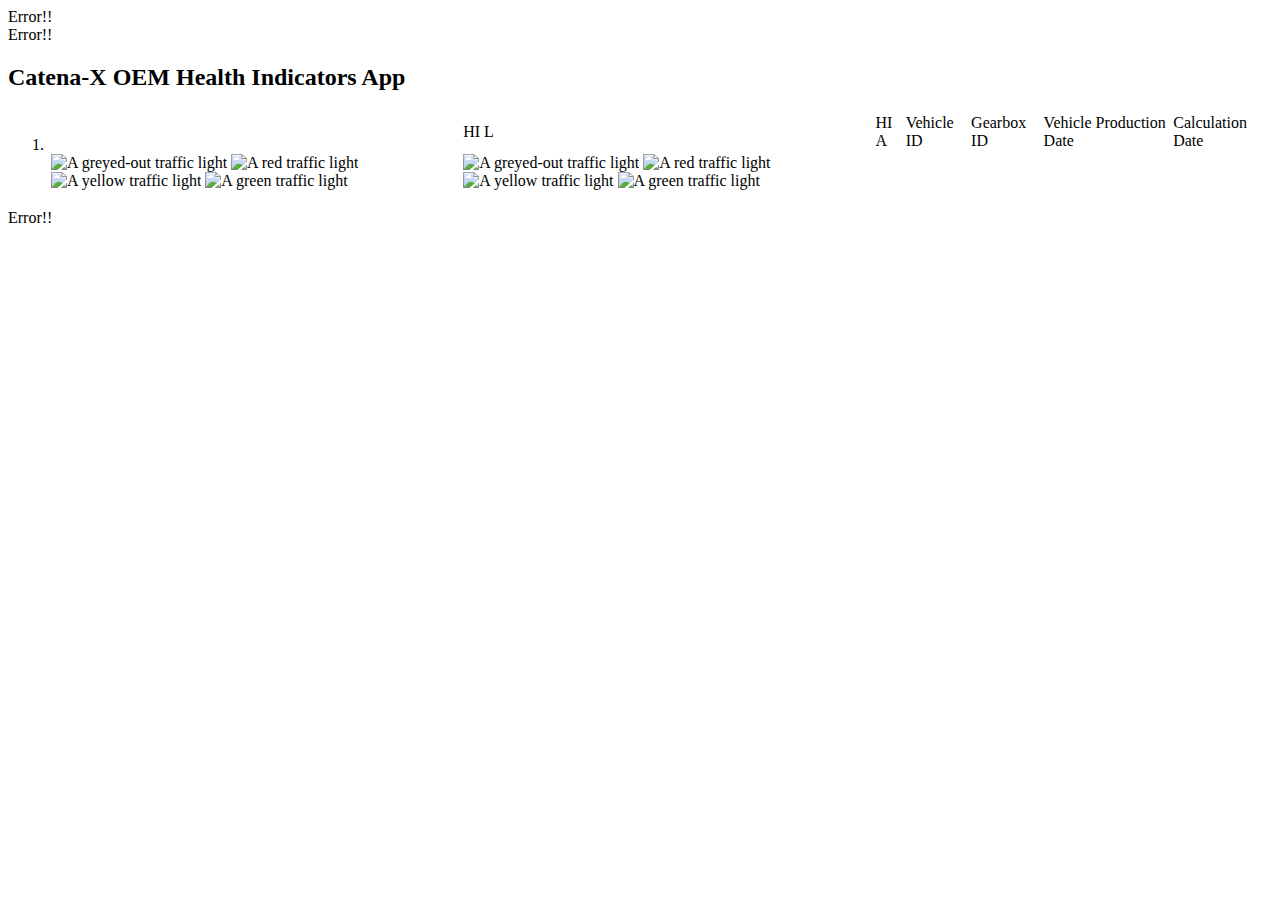
==== src/main/resources/templates/index.html @ c2d330c7 "Implemented first basic version of webinterface." ====
<!DOCTYPE html>
<html dir="ltr" lang="en-US" xmlns:th="http://www.thymeleaf.org">
<div th:replace="fragments/cx-header :: head"> Error!! </div>
<div th:replace="fragments/cx-header :: header"> Error!! </div>
<body data-page="1" data-layout="0" class="scrolling">
      <main id="content">
         <a id="query"></a>
         <section id="c9" class="frame frame-default frame-type-catena_faq frame-layout-0">
            <div class="ce-main">
               <div class="faq">
                  <div class="container-outer">
                     <div class="faq-header row">
                        <div class="offset-sm-1 offset-md-2 col-sm-10 col-lg-6">
                           <header class="ce-header">
                              <h2 id="query_headline" class="ce-headline ">
                                 Catena-X OEM Health Indicators App
                              </h2>
                           </header>
                        </div>
                     </div>

                     <div class="faq-items row" id="faq9">
                        <div class="offset-sm-1 offset-md-2 col-16 col-sm-14 col-md-12">
                           <ol class="list-unstyled">
                              <li class="faq-item">
                                 <div class="faq-answer collapse show" id="data_body_0" aria-labelledby="data_header_0" data-parent="#faq9">
                                    <div class="faq-answer-body" id="table-div">
                                       <table sytle="border-collapse: separate; border-spacing: 5px 0;">
                                          <tbody>
                                             <th>
                                                <td>HI L</td>
                                                <td>HI A</td>
                                                <td>Vehicle ID</td>
                                                <td>Gearbox ID</td>
                                                <td>Vehicle Production Date</td>
                                                <td>Calculation Date</td>
                                             </th>
                                             <tr th:each="hiVehicle: ${hiVehicles}">
                                                <td th:switch="${hiVehicle.healthStateLoadSpectra}">
                                                   <img th:case="${T(net.catena_x.btp.hi.oem.frontend.model.enums.HIFHealthState).CALCULATION_PENDING}" source="" alt="A greyed-out traffic light"/>
                                                   <img th:case="${T(net.catena_x.btp.hi.oem.frontend.model.enums.HIFHealthState).RED}" source="" alt="A red traffic light"/>
                                                   <img th:case="${T(net.catena_x.btp.hi.oem.frontend.model.enums.HIFHealthState).YELLOW}" source="" alt="A yellow traffic light"/>
                                                   <img th:case="${T(net.catena_x.btp.hi.oem.frontend.model.enums.HIFHealthState).GREEN}" source="" alt="A green traffic light"/>
                                                </td>
                                                <td th:switch="${hiVehicle.healthStateAdaptionValues}">
                                                   <img th:case="${T(net.catena_x.btp.hi.oem.frontend.model.enums.HIFHealthState).CALCULATION_PENDING}" source="" alt="A greyed-out traffic light"/>
                                                   <img th:case="${T(net.catena_x.btp.hi.oem.frontend.model.enums.HIFHealthState).RED}" source="" alt="A red traffic light"/>
                                                   <img th:case="${T(net.catena_x.btp.hi.oem.frontend.model.enums.HIFHealthState).YELLOW}" source="" alt="A yellow traffic light"/>
                                                   <img th:case="${T(net.catena_x.btp.hi.oem.frontend.model.enums.HIFHealthState).GREEN}" source="" alt="A green traffic light"/>
                                                </td>
                                                <td><span th:text="${hiVehicle.vehicleId}"></span></td>
                                                <td><span th:text="${hiVehicle.gearboxId}"></span></td>
                                                <td><span th:text="${hiVehicle.productionDate}"></span></td>
                                                <td><span th:text="${hiVehicle.updateTimestamp}"></span></td>
                                             </tr>
                                          </tbody>
                                       </table>
                                    </div>
                                 </div>
                              </li>
                           </ol>
                        </div>
                     </div>
                  </div>
               </div>
            </div>
         </section>
      </main>
   </div>
   <div th:replace="fragments/cx-footer :: footer"> Error!! </div>
   <!--<script src="queries.js"></script> This script does not seem to exist -->
   <script th:src="@{merged-9dfaf80662c2d8b32c41551c3d577705-34e00f9ce05b956f9668a.js}"></script>
</body>
</html>
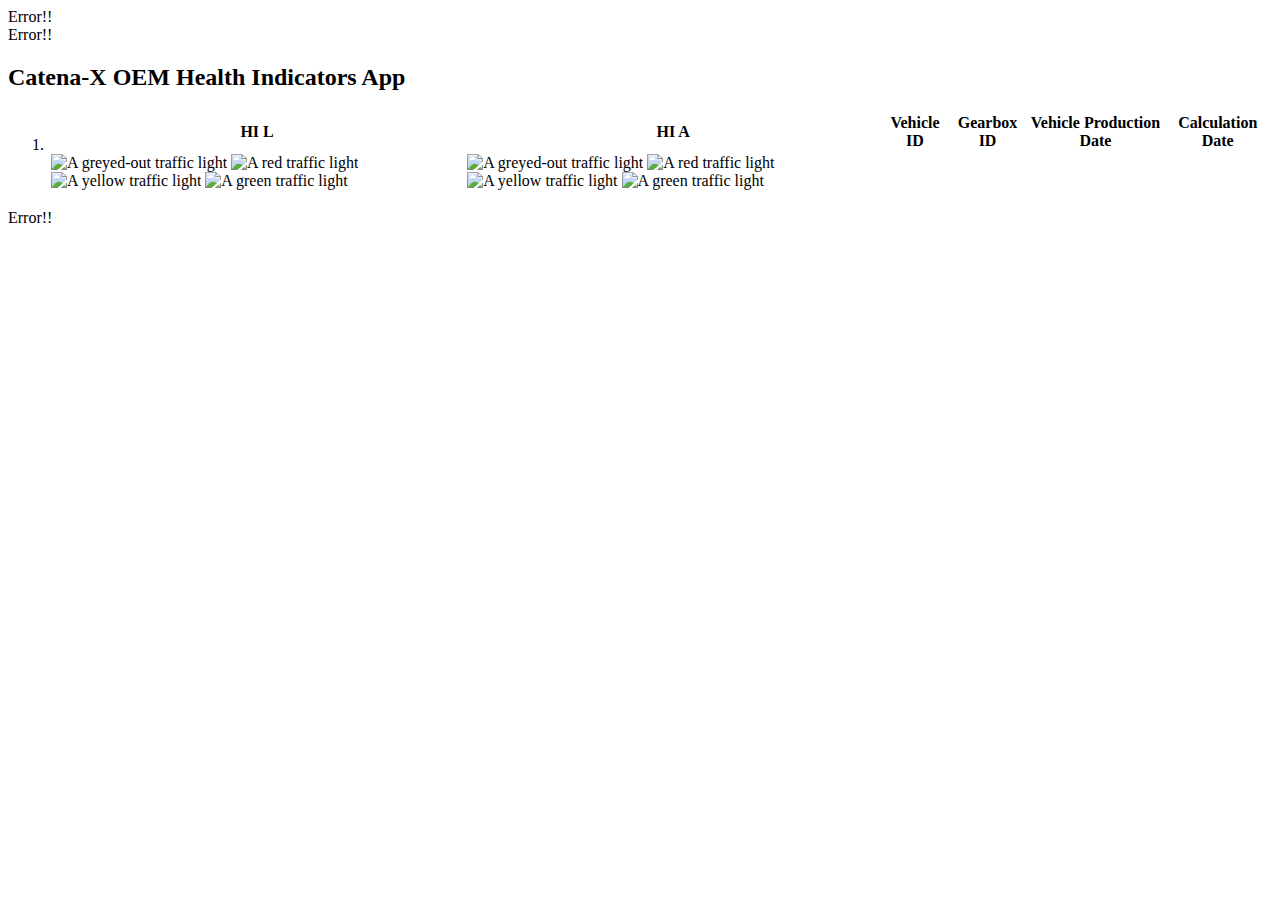
==== commit 77903555: "Added traffic lights to the web interface." ====
--- a/src/main/resources/templates/index.html
+++ b/src/main/resources/templates/index.html
@@ -26,27 +26,29 @@
                                  <div class="faq-answer collapse show" id="data_body_0" aria-labelledby="data_header_0" data-parent="#faq9">
                                     <div class="faq-answer-body" id="table-div">
                                        <table sytle="border-collapse: separate; border-spacing: 5px 0;">
+                                          <thead>
+                                             <tr>
+                                                <th>HI L</th>
+                                                <th>HI A</th>
+                                                <th>Vehicle ID</th>
+                                                <th>Gearbox ID</th>
+                                                <th>Vehicle Production Date</th>
+                                                <th>Calculation Date</th>
+                                             </tr>
+                                          </thead>
                                           <tbody>
-                                             <th>
-                                                <td>HI L</td>
-                                                <td>HI A</td>
-                                                <td>Vehicle ID</td>
-                                                <td>Gearbox ID</td>
-                                                <td>Vehicle Production Date</td>
-                                                <td>Calculation Date</td>
-                                             </th>
                                              <tr th:each="hiVehicle: ${hiVehicles}">
                                                 <td th:switch="${hiVehicle.healthStateLoadSpectra}">
-                                                   <img th:case="${T(net.catena_x.btp.hi.oem.frontend.model.enums.HIFHealthState).CALCULATION_PENDING}" source="" alt="A greyed-out traffic light"/>
-                                                   <img th:case="${T(net.catena_x.btp.hi.oem.frontend.model.enums.HIFHealthState).RED}" source="" alt="A red traffic light"/>
-                                                   <img th:case="${T(net.catena_x.btp.hi.oem.frontend.model.enums.HIFHealthState).YELLOW}" source="" alt="A yellow traffic light"/>
-                                                   <img th:case="${T(net.catena_x.btp.hi.oem.frontend.model.enums.HIFHealthState).GREEN}" source="" alt="A green traffic light"/>
+                                                   <img th:case="${T(net.catena_x.btp.hi.oem.frontend.model.enums.HIFHealthState).CALCULATION_PENDING}" class="tlimage" src="/tlgrey.png" alt="A greyed-out traffic light"/>
+                                                   <img th:case="${T(net.catena_x.btp.hi.oem.frontend.model.enums.HIFHealthState).RED}" class="tlimage" src="/tlred.png" alt="A red traffic light"/>
+                                                   <img th:case="${T(net.catena_x.btp.hi.oem.frontend.model.enums.HIFHealthState).YELLOW}" class="tlimage" src="/tlyellow.png" alt="A yellow traffic light"/>
+                                                   <img th:case="${T(net.catena_x.btp.hi.oem.frontend.model.enums.HIFHealthState).GREEN}" class="tlimage" src="/tlgreen.png" alt="A green traffic light"/>
                                                 </td>
                                                 <td th:switch="${hiVehicle.healthStateAdaptionValues}">
-                                                   <img th:case="${T(net.catena_x.btp.hi.oem.frontend.model.enums.HIFHealthState).CALCULATION_PENDING}" source="" alt="A greyed-out traffic light"/>
-                                                   <img th:case="${T(net.catena_x.btp.hi.oem.frontend.model.enums.HIFHealthState).RED}" source="" alt="A red traffic light"/>
-                                                   <img th:case="${T(net.catena_x.btp.hi.oem.frontend.model.enums.HIFHealthState).YELLOW}" source="" alt="A yellow traffic light"/>
-                                                   <img th:case="${T(net.catena_x.btp.hi.oem.frontend.model.enums.HIFHealthState).GREEN}" source="" alt="A green traffic light"/>
+                                                   <img th:case="${T(net.catena_x.btp.hi.oem.frontend.model.enums.HIFHealthState).CALCULATION_PENDING}" class="tlimage" src="/tlgrey.png" alt="A greyed-out traffic light"/>
+                                                   <img th:case="${T(net.catena_x.btp.hi.oem.frontend.model.enums.HIFHealthState).RED}" class="tlimage" src="/tlred.png" alt="A red traffic light"/>
+                                                   <img th:case="${T(net.catena_x.btp.hi.oem.frontend.model.enums.HIFHealthState).YELLOW}" class="tlimage" src="/tlyellow.png" alt="A yellow traffic light"/>
+                                                   <img th:case="${T(net.catena_x.btp.hi.oem.frontend.model.enums.HIFHealthState).GREEN}" class="tlimage" src="/tlgreen.png" alt="A green traffic light"/>
                                                 </td>
                                                 <td><span th:text="${hiVehicle.vehicleId}"></span></td>
                                                 <td><span th:text="${hiVehicle.gearboxId}"></span></td>
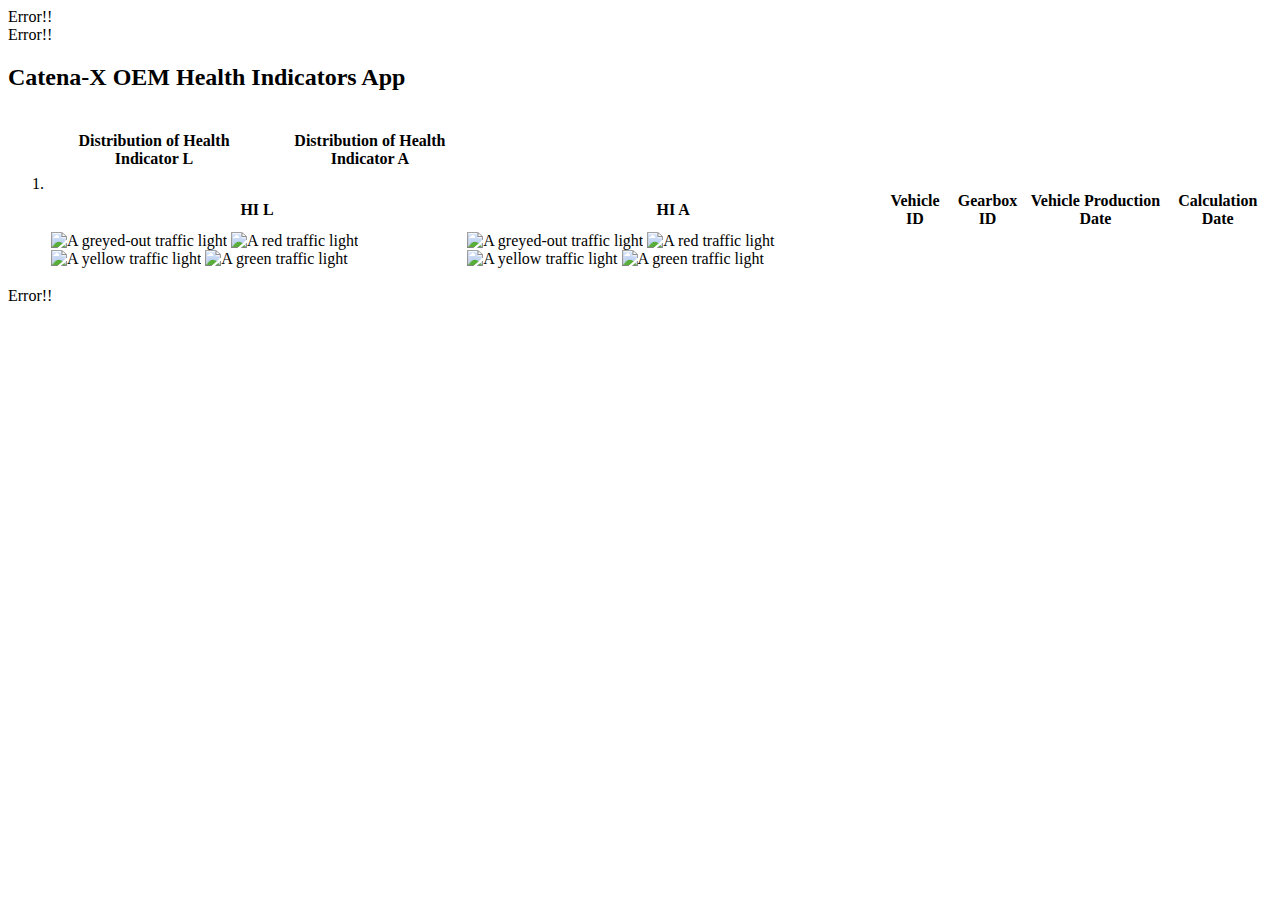
==== commit de041a9e: "Implemented Plotly Histograms for HI Frontend" ====
--- a/src/main/resources/templates/index.html
+++ b/src/main/resources/templates/index.html
@@ -3,6 +3,7 @@
 <div th:replace="fragments/cx-header :: head"> Error!! </div>
 <div th:replace="fragments/cx-header :: header"> Error!! </div>
 <body data-page="1" data-layout="0" class="scrolling">
+      <script src="https://cdn.plot.ly/plotly-2.16.3.min.js"></script>
       <main id="content">
          <a id="query"></a>
          <section id="c9" class="frame frame-default frame-type-catena_faq frame-layout-0">
@@ -24,6 +25,45 @@
                            <ol class="list-unstyled">
                               <li class="faq-item">
                                  <div class="faq-answer collapse show" id="data_body_0" aria-labelledby="data_header_0" data-parent="#faq9">
+                                    <div id="plot.area" style="overflow: hidden;vertical-align: middle;display: table-cell;padding: 0;margin: 0;">
+                                       <div id="plot1" style="display: inline-block;width: 45%;height: auto;text-align: center;vertical-align: middle;">
+                                          <h4 style="left: 0px">Distribution of Health Indicator L</h4>
+                                          <div id="plot-hi-1" style="float:left"></div>
+                                          <script th:inline="javascript">
+                                            var data_hi = /*[[${hiVehicles}]]*/;
+                                            // map data_hi to only contain the list of first health indicators
+                                            // var x = data_hi.map(x => Math.random());
+                                            var x = [...new Array(500)].map(() => Math.random());
+                                            var trace = {
+                                              x: x,
+                                              type: 'histogram',
+                                            };
+                                          var data = [trace];
+                                          Plotly.newPlot('plot-hi-1', data);
+                                          </script>
+                                       </div>
+
+                                       <div id="plot2" style="display: inline-block;width: 45%;height: auto;text-align: center;vertical-align: middle;">
+                                          <h4 style="left: 0px">Distribution of Health Indicator A</h4>
+                                          <div id="plot-hi-2" style="float: right;"></div>
+                                          <script th:inline="javascript">
+                                            var data_hi = /*[[${hiVehicles}]]*/;
+                                            // map data_hi to only contain the list of first health indicators
+                                            // var x = data_hi.map(x => Math.random());
+                                            var x = [...new Array(500)].map(() => Math.random());
+                                            var trace = {
+                                              x: x,
+                                              type: 'histogram',
+                                            };
+                                          var data = [trace];
+                                          Plotly.newPlot('plot-hi-2', data);
+                                          </script>
+                                       </div>
+
+                                    </div>
+
+
+
                                     <div class="faq-answer-body" id="table-div">
                                        <table sytle="border-collapse: separate; border-spacing: 5px 0;">
                                           <thead>
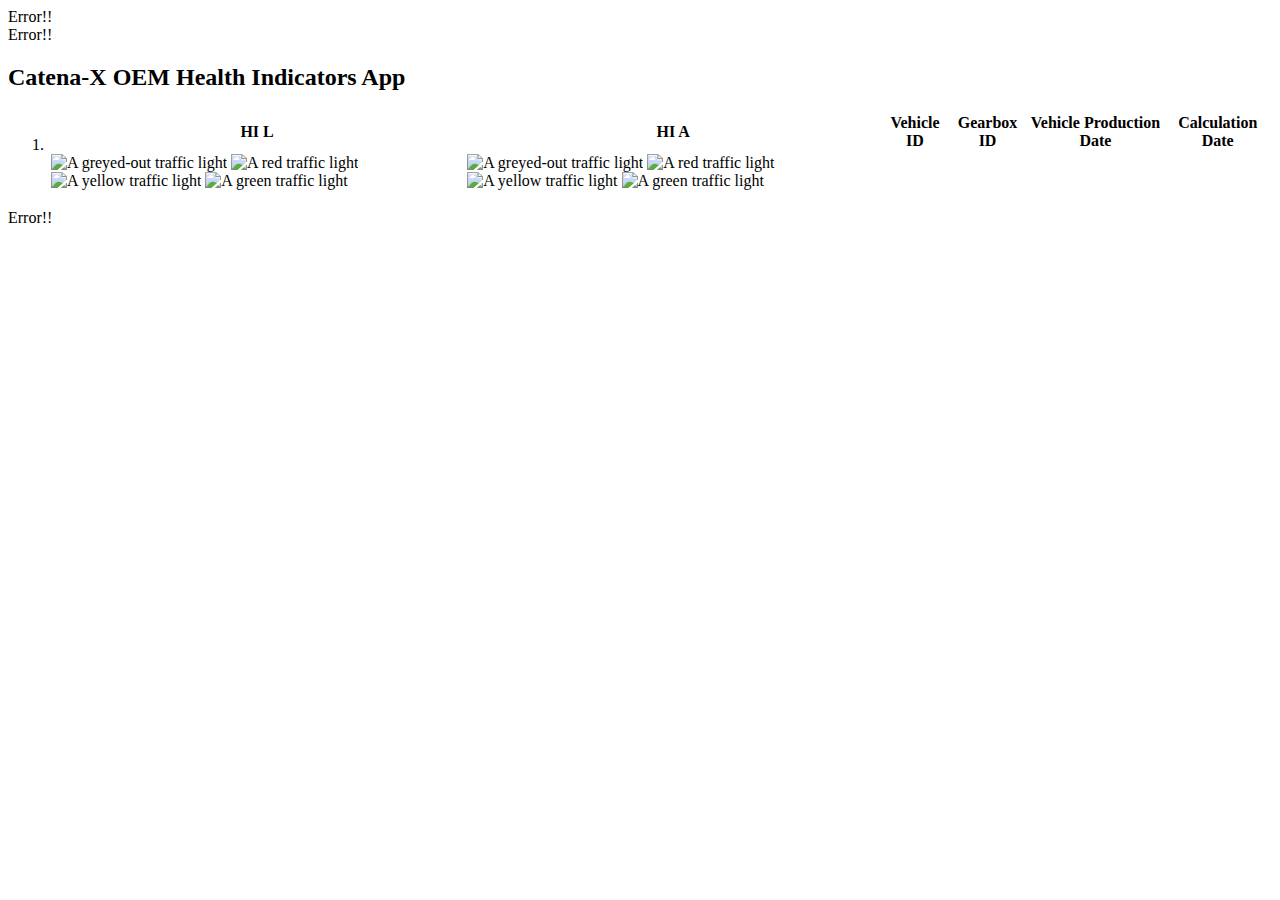
==== commit 50870324: "Imporoved UI of hifrontend" ====
--- a/src/main/resources/templates/index.html
+++ b/src/main/resources/templates/index.html
@@ -25,44 +25,86 @@
                            <ol class="list-unstyled">
                               <li class="faq-item">
                                  <div class="faq-answer collapse show" id="data_body_0" aria-labelledby="data_header_0" data-parent="#faq9">
-                                    <div id="plot.area" style="overflow: hidden;vertical-align: middle;display: table-cell;padding: 0;margin: 0;">
-                                       <div id="plot1" style="display: inline-block;width: 45%;height: auto;text-align: center;vertical-align: middle;">
-                                          <h4 style="left: 0px">Distribution of Health Indicator L</h4>
-                                          <div id="plot-hi-1" style="float:left"></div>
+                                 
+                                          <div id="plot-hi"></div>
                                           <script th:inline="javascript">
-                                            var data_hi = /*[[${hiVehicles}]]*/;
-                                            // map data_hi to only contain the list of first health indicators
-                                            // var x = data_hi.map(x => Math.random());
-                                            var x = [...new Array(500)].map(() => Math.random());
-                                            var trace = {
-                                              x: x,
-                                              type: 'histogram',
-                                            };
-                                          var data = [trace];
-                                          Plotly.newPlot('plot-hi-1', data);
+                                             var data_hi = /*[[${hiVehicles}]]*/ null;
+                                             // map data_hi to only contain the list of first health indicators
+                                             const elements = ["GREEN", "YELLOW", "RED", "CALCULATION_PENDING"];
+                                             var counts_l = [0, 0, 0, 0];
+                                             var counts_a = [0, 0, 0, 0];
+                                             const colors = ['rgba(52, 235, 98, 0.8)', 'rgba(235, 210, 52, 0.8)', 'rgba(235, 88, 52, 0.8)', 'rgba(204,204,204,1)'];
+                                             const names = ['Green', 'Yellow', 'Red', 'Calculation Pending'];
+                                             const text = ["Good Health (Green)", "Medium Health (Yellow)", "Poor Health (Red)", "Calculation Pending"];
+
+                                             for(const element of data_hi) {
+                                                if(element.healthStateLoadSpectra == "GREEN") counts_l[0] += 1;
+                                                else if(element.healthStateLoadSpectra == "YELLOW") counts_l[1] += 1;
+                                                else if(element.healthStateLoadSpectra == "RED") counts_l[2] += 1;
+                                                else counts_l[3] += 1;
+
+                                                if(element.healthStateAdaptionValues == "GREEN") counts_a[0] += 1;
+                                                else if(element.healthStateAdaptionValues == "YELLOW") counts_a[1] += 1;
+                                                else if(element.healthStateAdaptionValues == "RED") counts_a[2] += 1;
+                                                else counts_a[3] += 1;
+                                             }
+                                             var trace1 = {
+                                                x: names,
+                                                y: counts_l,
+                                                marker:{
+                                                  color: colors
+                                                },
+                                                type: 'bar',
+                                                hovertemplate: '<i>Health Indicator</i>: Load Spectra' +
+                                                               '<br><b>Status</b>: %{x}<br>' +
+                                                               '<extra></extra>',
+                                              };
+                                              var trace2 = {
+                                                x: names,
+                                                y: counts_a,
+                                                marker:{
+                                                  color: colors
+                                                },
+                                                type: 'bar',
+                                                xaxis: 'x2',
+                                                yaxis: 'y2',
+                                                hovertemplate: '<i>Health Indicator</i>: Adaption Values' +
+                                                               '<br><b>Status</b>: %{x}<br>'+
+                                                               '<extra></extra>',
+                                              };
+                                              var data = [trace1, trace2];
+                                              var layout = {
+                                                title: 'Distribution of Health States',
+                                                grid: {rows: 1, columns: 2, pattern: 'independent'},
+                                                showlegend: false,
+                                                xaxis: { 
+                                                   domain: [0,0.48]
+                                                 },
+                                                 xaxis2: {
+                                                   domain: [0.52, 1],
+                                                   anchor: "y2"
+                                                 },
+                                                 annotations: [
+                                                   {
+                                                      text: "Load Collectives",
+                                                      showarrow: false,
+                                                      x: 0,
+                                                      xref: "x domain",
+                                                      y: 1.1,
+                                                      yref: "y domain"
+                                                   },
+                                                   {
+                                                      text: "Adaption Values",
+                                                      showarrow: false,
+                                                      x: 0,
+                                                      xref: "x2 domain",
+                                                      y: 1.1,
+                                                      yref: "y2 domain"
+                                                   }
+                                                ]
+                                              };
+                                              Plotly.newPlot('plot-hi', data, layout);
                                           </script>
-                                       </div>
-
-                                       <div id="plot2" style="display: inline-block;width: 45%;height: auto;text-align: center;vertical-align: middle;">
-                                          <h4 style="left: 0px">Distribution of Health Indicator A</h4>
-                                          <div id="plot-hi-2" style="float: right;"></div>
-                                          <script th:inline="javascript">
-                                            var data_hi = /*[[${hiVehicles}]]*/;
-                                            // map data_hi to only contain the list of first health indicators
-                                            // var x = data_hi.map(x => Math.random());
-                                            var x = [...new Array(500)].map(() => Math.random());
-                                            var trace = {
-                                              x: x,
-                                              type: 'histogram',
-                                            };
-                                          var data = [trace];
-                                          Plotly.newPlot('plot-hi-2', data);
-                                          </script>
-                                       </div>
-
-                                    </div>
-
-
 
                                     <div class="faq-answer-body" id="table-div">
                                        <table sytle="border-collapse: separate; border-spacing: 5px 0;">
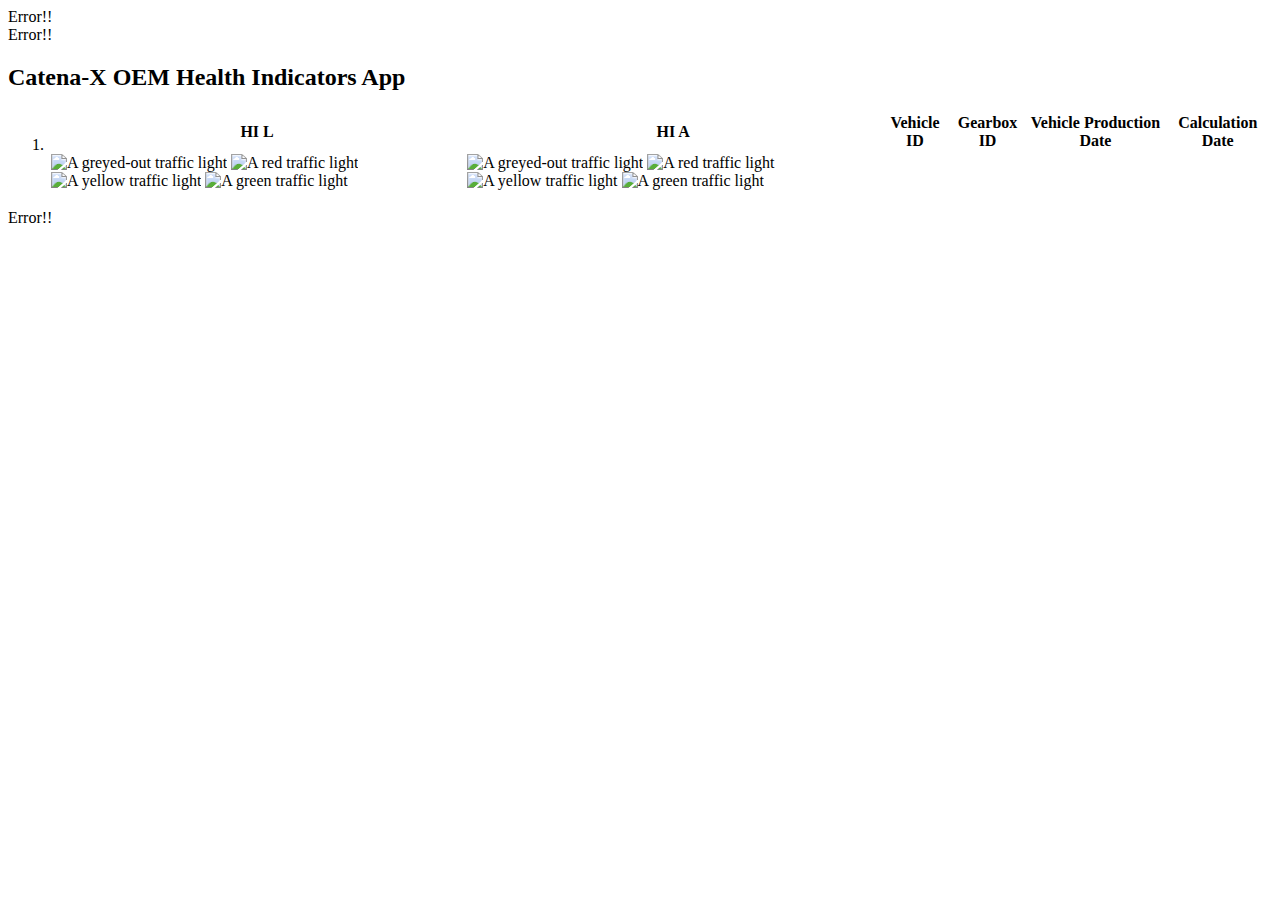
==== commit 3b460241: "Updated landing page tooltip" ====
--- a/src/main/resources/templates/index.html
+++ b/src/main/resources/templates/index.html
@@ -57,6 +57,7 @@
                                                 type: 'bar',
                                                 hovertemplate: '<i>Health Indicator</i>: Load Spectra' +
                                                                '<br><b>Status</b>: %{x}<br>' +
+                                                               '<br><b>Amount</b>: %{y}<br>'+
                                                                '<extra></extra>',
                                               };
                                               var trace2 = {
@@ -70,6 +71,7 @@
                                                 yaxis: 'y2',
                                                 hovertemplate: '<i>Health Indicator</i>: Adaption Values' +
                                                                '<br><b>Status</b>: %{x}<br>'+
+                                                               '<br><b>Amount</b>: %{y}<br>'+
                                                                '<extra></extra>',
                                               };
                                               var data = [trace1, trace2];
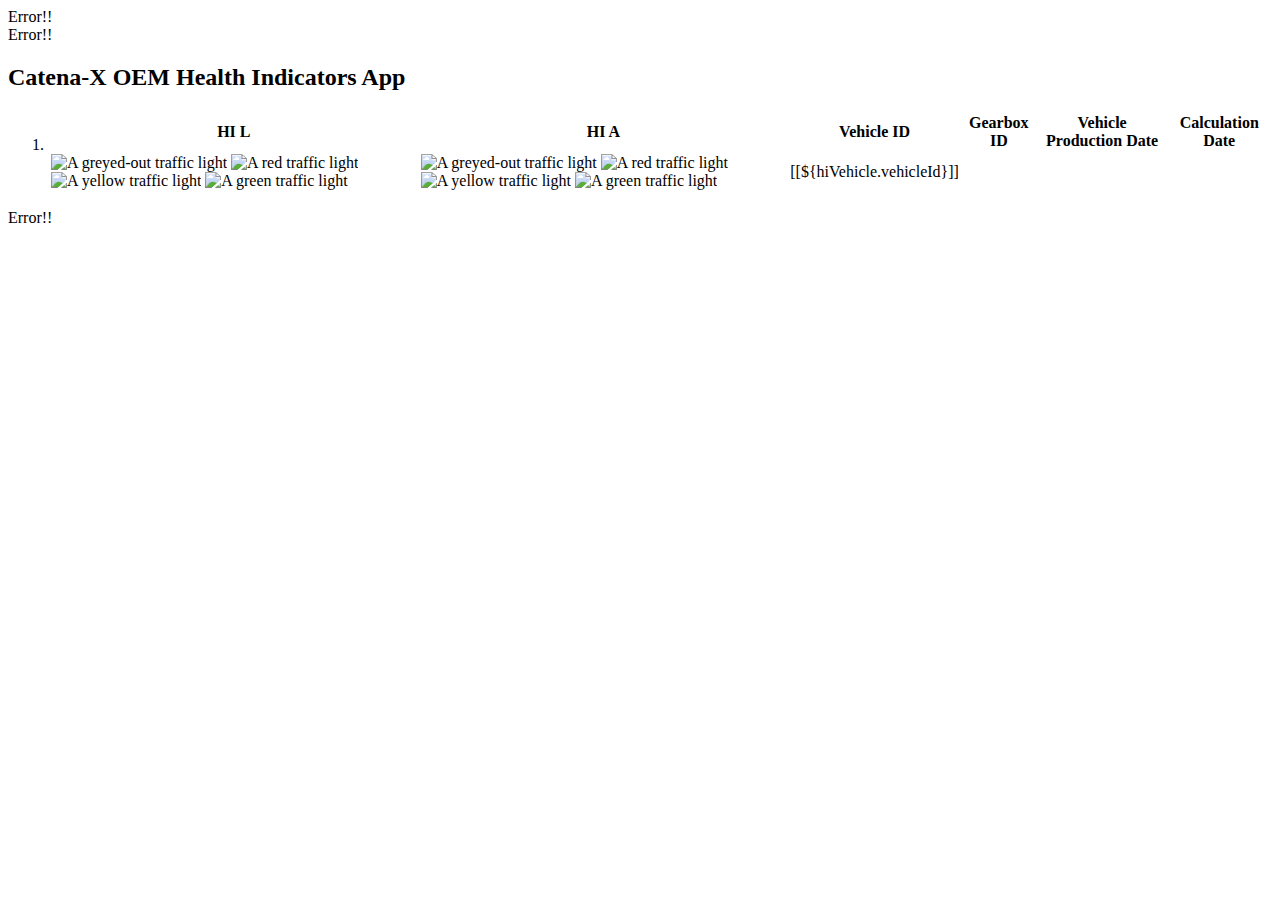
==== commit ff096109: "- Some refactoring. - Added web interface page for  vehicle details. - Added REST controller for veh" ====
--- a/src/main/resources/templates/index.html
+++ b/src/main/resources/templates/index.html
@@ -88,7 +88,7 @@
                                                  },
                                                  annotations: [
                                                    {
-                                                      text: "Load Collectives",
+                                                      text: "Load Spectra",
                                                       showarrow: false,
                                                       x: 0,
                                                       xref: "x domain",
@@ -134,7 +134,7 @@
                                                    <img th:case="${T(net.catena_x.btp.hi.oem.frontend.model.enums.HIFHealthState).YELLOW}" class="tlimage" src="/tlyellow.png" alt="A yellow traffic light"/>
                                                    <img th:case="${T(net.catena_x.btp.hi.oem.frontend.model.enums.HIFHealthState).GREEN}" class="tlimage" src="/tlgreen.png" alt="A green traffic light"/>
                                                 </td>
-                                                <td><span th:text="${hiVehicle.vehicleId}"></span></td>
+                                                <td><a th:href="@{/vehicle.html(id=${hiVehicle.vehicleId})}">[[${hiVehicle.vehicleId}]]</a></td>
                                                 <td><span th:text="${hiVehicle.gearboxId}"></span></td>
                                                 <td><span th:text="${hiVehicle.productionDate}"></span></td>
                                                 <td><span th:text="${hiVehicle.updateTimestamp}"></span></td>
